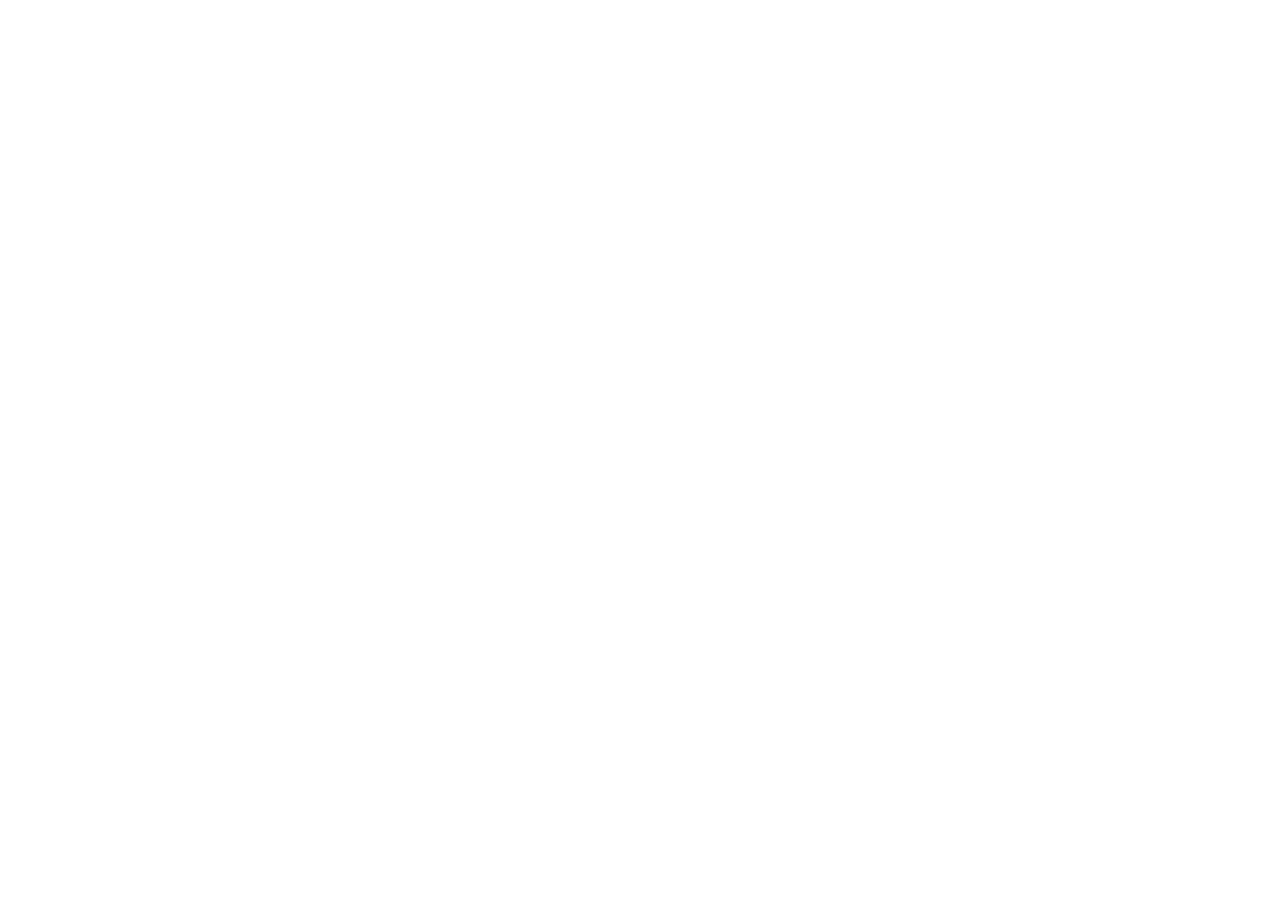
==== docs/highscores.html @ cc6ade1b "Created files" ====
<!DOCTYPE html>
<html lang="en">
<head>
    <meta charset="UTF-8" />
    <meta name="viewport" content="width=device-width, initial-scale=1.0" />
    <meta http-equiv="X-UA-Compatible" content="ie=edge" />
<!-- TODO: Link CSS file to document -->
    <link rel="stylesheet" href="" />
    <title>Highscores</title>
</head>

<body></body>
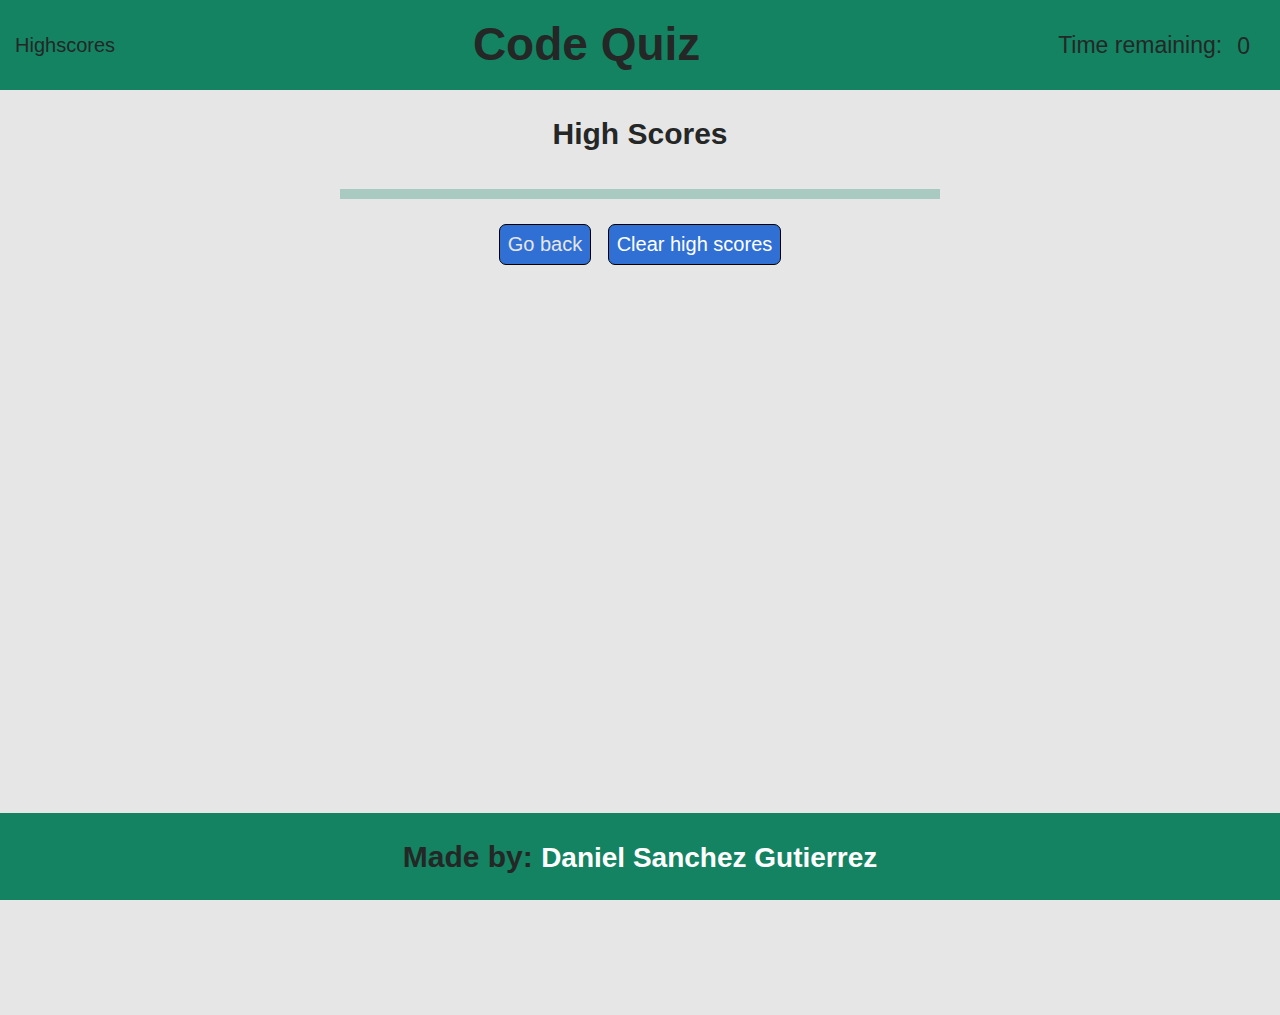
==== commit 6f41dd82: "Highscore HTML" ====
--- a/docs/highscores.html
+++ b/docs/highscores.html
@@ -4,9 +4,40 @@
     <meta charset="UTF-8" />
     <meta name="viewport" content="width=device-width, initial-scale=1.0" />
     <meta http-equiv="X-UA-Compatible" content="ie=edge" />
-<!-- TODO: Link CSS file to document -->
-    <link rel="stylesheet" href="" />
+    <link rel="stylesheet" href="./assets/style/style.css" />
     <title>Highscores</title>
 </head>
 
-<body></body>+    <body>
+        <header>
+            <!-- Link to Highscores section -->
+            <a href = "highscores.html" id="highscore">Highscores</a>
+            <!-- Link to  -->
+            <h1 id="title"> <a href="https://morkendi.github.io/Code-Quiz/">Code Quiz</a></h1>
+            <!-- Timer element -->
+            <div class="head-timer">
+                <div class="timer-text">
+                    <p>Time remaining:</p>
+                </div>
+                    <!-- Remaining time -->
+                    <div id="remaining-time">0</div>
+            </div>
+        </header>
+        <!-- Set list with highscores -->
+        <main id="score-container">
+            <h2> High Scores</h2>
+            <!-- Display Initials and score -->
+            <div id="score-list">
+                <div class="show-score"></div>
+            </div>
+            <div>
+            <button class="btn"><a href = "./index.html">Go back</a></button>
+            <button id="erase" class="btn">Clear high scores</button>
+            </div>
+        </main>
+        <footer>
+            <h2>Made by: <a id="footer-link" href = "https://github.com/Morkendi">Daniel Sanchez Gutierrez</a><h2>
+        </footer>
+        <script src="./assets/js/highscore.js"></script>
+    </body>
+</html>--- a/docs/assets/style/style.css
+++ b/docs/assets/style/style.css
@@ -0,0 +1,182 @@
+:root {
+    --primary: #138362;
+    --scores: #13836149;
+    --button: #3070D5;
+    --buttonSelect: #23D9EE;
+    --background: #E6E6E6;
+    --letters: #252726;
+    --answer: #8F8F8F;
+}
+
+* {
+    box-sizing: border-box;
+    color: var(--letters);
+    font-family: 'Trebuchet MS', 'Lucida Sans Unicode', 'Lucida Grande', 'Lucida Sans', Arial, sans-serif;
+}
+
+html,
+body{
+    margin: 0px;
+    background-color: var(--background);
+    line-height: 1.25;
+    font-size: 23px;
+}
+
+header {
+    height: 90px;
+    display: flex;
+    flex-wrap: nowrap;
+    align-items: center;
+    justify-content: space-between;
+    background-color: var(--primary);
+}
+
+header a {
+    text-decoration: none;
+}
+
+#highscore {
+    font-size: 20px;
+    text-decoration: none;
+    padding: 15px;
+}
+
+.head-timer {
+    display: inline-flex;
+    padding: 15px;
+}
+
+#remaining-time {
+    align-items: center;
+    padding: 15px;
+    padding-top: 24px;
+}
+
+#quiz-content {
+    height: 70vh;
+    position: relative;
+}
+
+#intro-card {
+    width: 750px;
+    text-align: center;
+    margin: 0;
+    position: absolute;
+    top: 50%;
+    left: 50%;
+    transform: translate(-50%, -50%);
+}
+
+h2 {
+    font-size: 30px;
+}
+
+.btn {
+    padding: 8px;
+    border: 1.5px solid black;
+    margin: 5px;
+    border-radius: 7px;
+    font-size: 20px;
+    color:white;
+    background-color: var(--button);
+}
+
+.qstn-btn {
+    display: flex;
+    text-align: left;
+    width: 190px;
+}
+
+.btn:hover {
+    cursor: pointer;
+    background-color: var(--buttonSelect);
+}
+
+.question {
+    width: 750px;
+    padding: 10px;
+    text-align: left;
+    position: absolute;
+    top: 50%;
+    left: 50%;
+    transform: translate(-50%, -50%);
+}
+
+.answr-msg,
+.error-msg {
+    padding-top: 5px;
+    color: var(--answer);
+    border-top: 2px solid var(--answer);
+}
+
+#ending {
+    margin: 0;
+    position: absolute;
+    top: 50%;
+    left: 50%;
+    transform: translate(-50%, -50%);
+}
+
+.score {
+    display: flex;
+    flex-wrap: nowrap;
+    align-items: center;
+    justify-content: flex-start;
+}
+
+#final-score {
+    padding-left: 15px;
+}
+
+#name-submit {
+    display: inline-flex;
+    flex-wrap: nowrap;
+    align-items: center;
+    justify-content: flex-start;
+}
+
+#name-input {
+    margin: 0px 10px 0px 10px;
+}
+
+footer {
+    position: absolute;
+    bottom: 0;
+    width: 100%;
+    display: flex;
+    justify-content: center;
+    background-color: var(--primary);
+}
+
+#footer-link {
+    text-decoration: none;
+    color: white;
+}
+
+footer a {
+    font-size: 28px;
+}
+
+/* Styles for "Highscores₂ page */
+#score-list {
+    display: inline-flex;
+    flex-direction: column;
+    width: 600px;
+    text-align: left;
+    padding-bottom: 20px;
+}
+
+.show-score {
+    padding: 5px;
+    background-color: var(--scores);
+}
+
+#score-container {
+    text-align: center;
+    height: 100vh;
+}
+
+main a {
+    text-decoration: none;
+    color: var(--background);
+}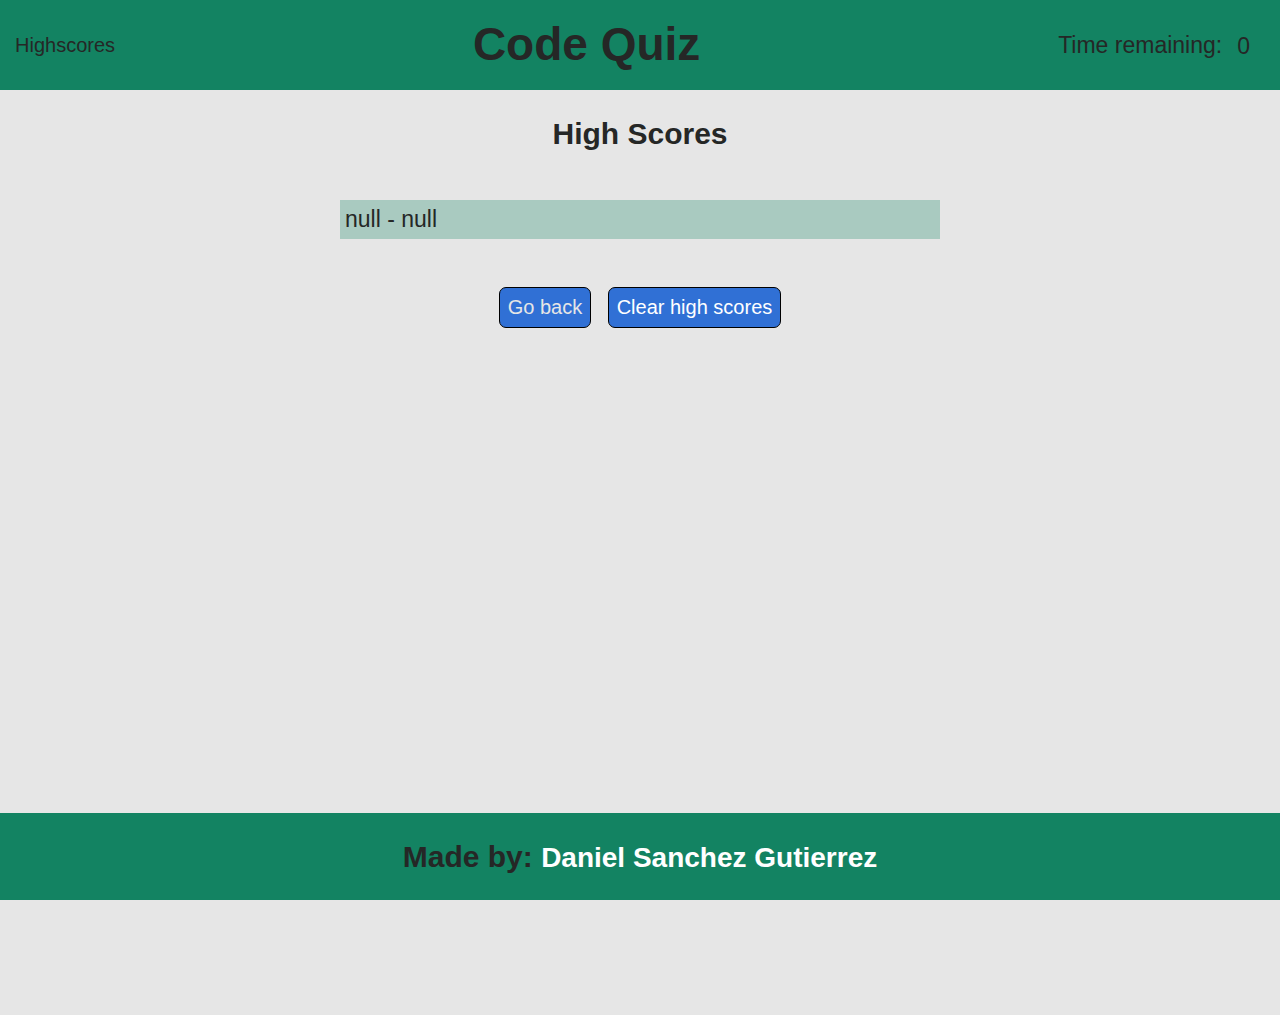
==== commit de9d38d8: "Finished JS" ====
--- a/docs/highscores.html
+++ b/docs/highscores.html
@@ -27,9 +27,7 @@
         <main id="score-container">
             <h2> High Scores</h2>
             <!-- Display Initials and score -->
-            <div id="score-list">
-                <div class="show-score"></div>
-            </div>
+            <div id="score-list"></div>
             <div>
             <button class="btn"><a href = "./index.html">Go back</a></button>
             <button id="erase" class="btn">Clear high scores</button>
